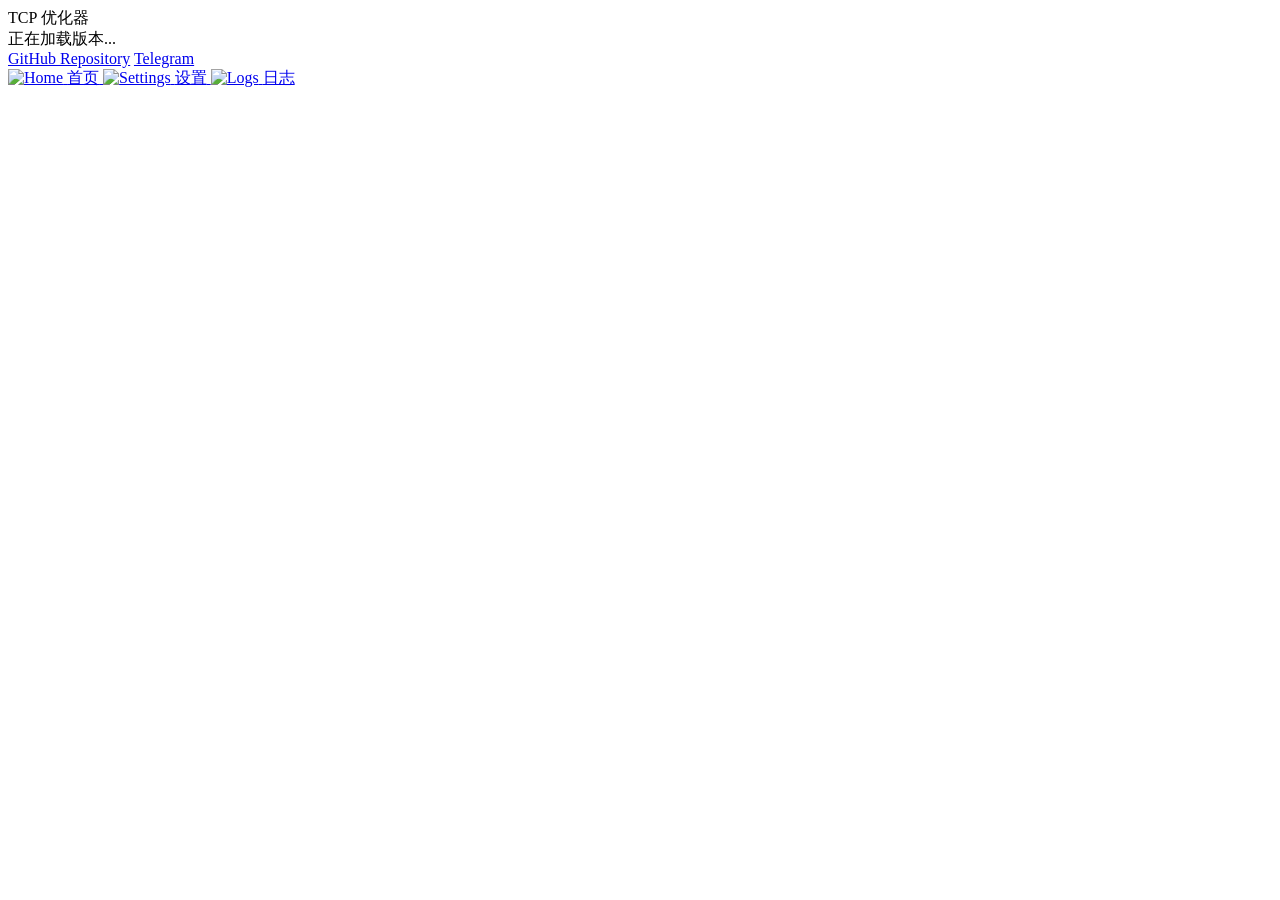
==== module/webroot/index.html @ 873f5652 "feat: 中文汉化与代码优化 - 完成模块全面中文汉化（文档、界面、安装脚本） - 新增 network_config.sh 集中管理网络配置，减少代码重复 - 添加网络质量检测功能（延迟、抖动监控" ====
<!DOCTYPE html>
<html lang="en">
<head>
  <meta charset="UTF-8">
  <meta name="viewport" content="width=device-width, initial-scale=1.0">
  <title>TCP 优化器</title>
  <!-- Window Safe Area Insets -->
  <link rel="stylesheet" type="text/css" href="https://mui.kernelsu.org/internal/insets.css" />
  <link rel="stylesheet" href="./css/common.css">
  <link rel="stylesheet" href="./css/icons.css">
  <script type="module" src="./js/router.js"></script>
  <script type="module" src="./js/common.js"></script>
</head>
<body>
  <div class="container">
	<div class="card module-info">
	  <div class="module-content">
		<div class="module-name">TCP 优化器</div>
		<div id="version" class="version">正在加载版本...</div>
		<a href="#" data-value="https://github.com/fatalcoder524/TCP_Optimiser_Module" class="link github">GitHub Repository</a>
		<a href="#" data-value="https://t.me/anonymous_yolo" class="link telegram">Telegram</a>
	  </div>
	</div>

	<!-- Dynamic Content Area -->
	<div id="page-content" class="page-container">
		<div id="current-page" class="page active"></div>
	</div>

  <nav class="footer-nav">
	<a href="#" data-page="home" class="nav-item active">
	  <img src="icons/home.svg" class="nav-icon" alt="Home">
	  <span class="nav-text">首页</span>
	</a>
	<a href="#" data-page="settings" class="nav-item">
	  <img src="icons/settings.svg" class="nav-icon" alt="Settings">
	  <span class="nav-text">设置</span>
	</a>
	<a href="#" data-page="logs" class="nav-item">
	  <img src="icons/list.svg" class="nav-icon" alt="Logs">
	  <span class="nav-text">日志</span>
	</a>
  </nav>
</body>
</html>
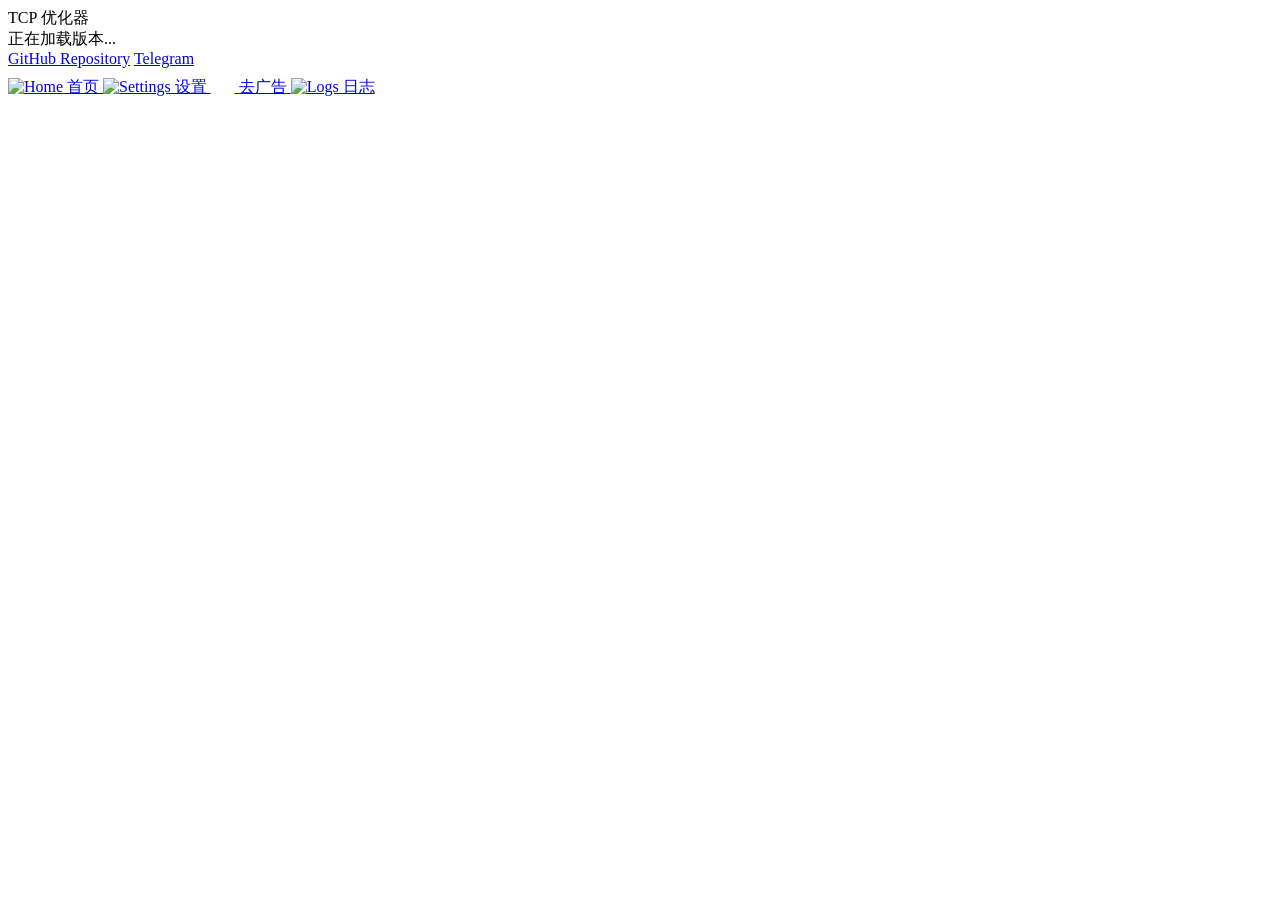
==== commit fd679ddc: "separate ad-blocking page + logs fetch on open + service single-instance guard - webroot: new '去广告' " ====
--- a/module/webroot/index.html
+++ b/module/webroot/index.html
@@ -36,6 +36,10 @@
 	  <img src="icons/settings.svg" class="nav-icon" alt="Settings">
 	  <span class="nav-text">设置</span>
 	</a>
+	<a href="#" data-page="adblock" class="nav-item">
+	  <img src="icons/shield.svg" class="nav-icon" alt="Adblock">
+	  <span class="nav-text">去广告</span>
+	</a>
 	<a href="#" data-page="logs" class="nav-item">
 	  <img src="icons/list.svg" class="nav-icon" alt="Logs">
 	  <span class="nav-text">日志</span>
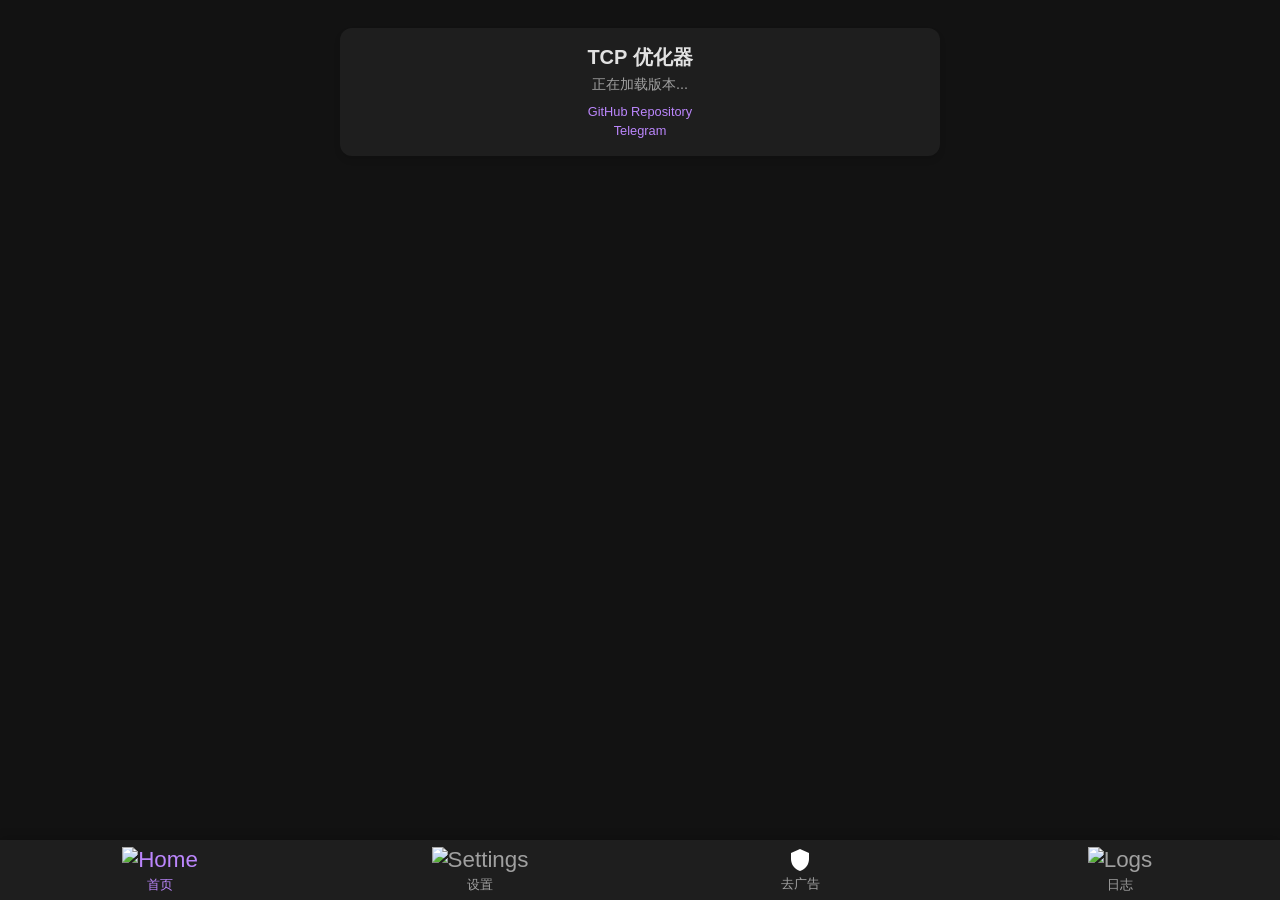
==== commit d96f527b: "fix WebUI exec hogging: vowifi state file, single-ls init, tick guard, loadPage race, orphaned watch" ====
--- a/module/webroot/index.html
+++ b/module/webroot/index.html
@@ -4,8 +4,10 @@
   <meta charset="UTF-8">
   <meta name="viewport" content="width=device-width, initial-scale=1.0">
   <title>TCP 优化器</title>
-  <!-- Window Safe Area Insets -->
-  <link rel="stylesheet" type="text/css" href="https://mui.kernelsu.org/internal/insets.css" />
+  <!-- Window Safe Area Insets：非阻塞加载——之前这个远程样式表是
+       渲染阻塞的，弱网时整个应用要等它超时才画第一帧，看起来像卡死；
+       加载失败时 common.css 的 28px 兜底顶上，不会再没上边距 -->
+  <link rel="stylesheet" type="text/css" href="https://mui.kernelsu.org/internal/insets.css" media="print" onload="this.media='all'" />
   <link rel="stylesheet" href="./css/common.css">
   <link rel="stylesheet" href="./css/icons.css">
   <script type="module" src="./js/router.js"></script>
--- a/module/webroot/css/common.css
+++ b/module/webroot/css/common.css
@@ -0,0 +1,133 @@
+:root {
+  --bg-color: #121212;
+  --card-bg: #1e1e1e;
+  --primary: #bb86fc;
+  --text: #e1e1e1;
+  --text-secondary: #a0a0a0;
+  --border-radius: 12px;
+  --spacing: 16px;
+  --footer-height: 60px;
+}
+
+* {
+  margin: 0;
+  padding: 0;
+  box-sizing: border-box;
+}
+
+body {
+  font-family: -apple-system, BlinkMacSystemFont, 'Segoe UI', Roboto, Oxygen, Ubuntu, Cantarell, sans-serif;
+  background-color: var(--bg-color);
+  color: var(--text);
+  min-height: 100vh;
+  position: relative;
+  padding: var(--spacing);
+  /* 顶部：--window-inset-top 来自远程 insets.css，加载失败时变量不存在，
+     原先写死 var(--window-inset-top) 会失效，只剩 16px，标题直接顶到
+     状态栏下面被遮住。给了 28px 下限（状态栏高度），有刘海时取更大的 inset 值。
+     底部同理：导航栏是 fixed 悬浮的，原先底部只留 inset（或 16px），
+     每页最后一段内容都被导航栏盖住，改成至少留出导航栏高度 + 间距。 */
+  padding-top: max(var(--window-inset-top, 0px), 28px);
+  padding-bottom: calc(var(--footer-height) + var(--window-inset-bottom, 0px) + var(--spacing));
+}
+
+.container {
+  max-width: 600px;
+  margin: 0 auto;
+  display: grid;
+  gap: var(--spacing);
+}
+
+.card {
+  background-color: var(--card-bg);
+  border-radius: var(--border-radius);
+  padding: var(--spacing);
+  box-shadow: 0 4px 6px rgba(0, 0, 0, 0.1);
+}
+
+.card-header {
+  margin-bottom: 16px;
+}
+
+.card-header h3 {
+  font-size: 1.1rem;
+  font-weight: 600;
+  color: var(--text);
+}
+
+.footer-nav {
+  position: fixed;
+  bottom: 0;
+  left: 0;
+  right: 0;
+  height: calc(var(--footer-height) + var(--window-inset-bottom, 0px));
+  padding-bottom: var(--window-inset-bottom, 0px);
+  background-color: var(--card-bg);
+  display: flex;
+  justify-content: space-around;
+  align-items: center;
+  box-shadow: 0 -2px 10px rgba(0, 0, 0, 0.2);
+}
+
+.nav-item {
+  flex: 1;
+  display: flex;
+  flex-direction: column;
+  align-items: center;
+  justify-content: center;
+  text-decoration: none;
+  color: var(--text-secondary);
+  height: 100%;
+  transition: color 0.3s;
+}
+
+.nav-item.active {
+  color: var(--primary);
+}
+
+.nav-icon {
+  font-size: 1.4rem;
+  margin-bottom: 4px;
+}
+
+.nav-text {
+  font-size: 0.8rem;
+}
+
+.module-content {
+  display: flex;
+  flex-direction: column;
+  align-items: center;
+  text-align: center;
+  gap: 0;
+}
+
+.module-name {
+  font-size: 1.25rem;
+  font-weight: 600;
+}
+
+.version {
+  color: var(--text-secondary);
+  font-size: 0.9rem;
+  margin-top: 4px;
+  margin-bottom: 8px;
+}
+
+.link {
+  color: var(--primary);
+  text-decoration: none;
+  padding: 2px 0;
+  font-size: 0.8rem;
+}
+
+.page {
+  opacity: 0;
+  transform: translateY(20px);
+  transition: all 0.4s ease;
+}
+
+.page.active {
+  opacity: 1;
+  transform: translateY(0);
+}
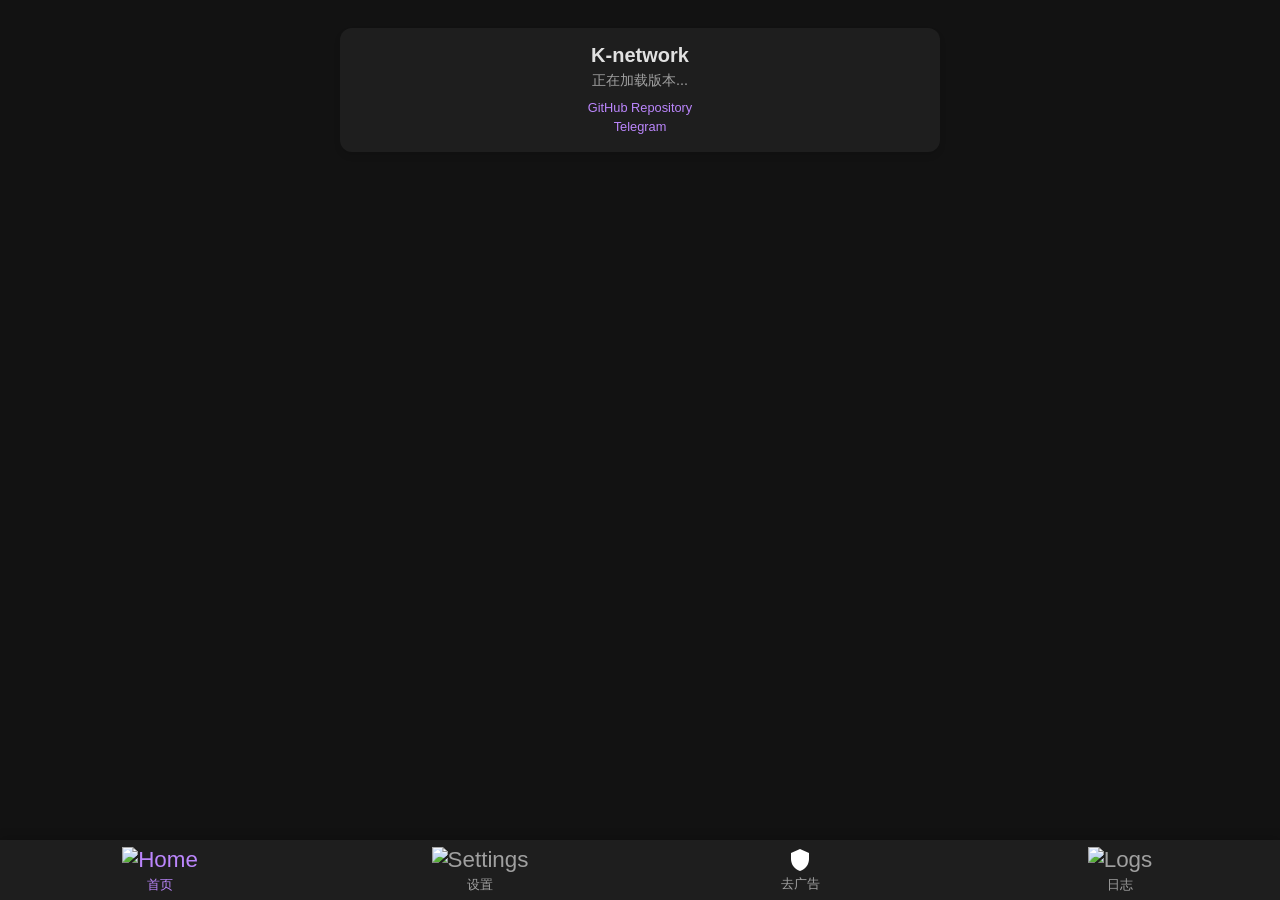
==== commit d57794ac: "v4.18: hosts 列表在线更新 + 改名 K-network" ====
--- a/module/webroot/index.html
+++ b/module/webroot/index.html
@@ -3,7 +3,7 @@
 <head>
   <meta charset="UTF-8">
   <meta name="viewport" content="width=device-width, initial-scale=1.0">
-  <title>TCP 优化器</title>
+  <title>K-network</title>
   <!-- Window Safe Area Insets：非阻塞加载——之前这个远程样式表是
        渲染阻塞的，弱网时整个应用要等它超时才画第一帧，看起来像卡死；
        加载失败时 common.css 的 28px 兜底顶上，不会再没上边距 -->
@@ -17,7 +17,7 @@
   <div class="container">
 	<div class="card module-info">
 	  <div class="module-content">
-		<div class="module-name">TCP 优化器</div>
+		<div class="module-name">K-network</div>
 		<div id="version" class="version">正在加载版本...</div>
 		<a href="#" data-value="https://github.com/fatalcoder524/TCP_Optimiser_Module" class="link github">GitHub Repository</a>
 		<a href="#" data-value="https://t.me/anonymous_yolo" class="link telegram">Telegram</a>
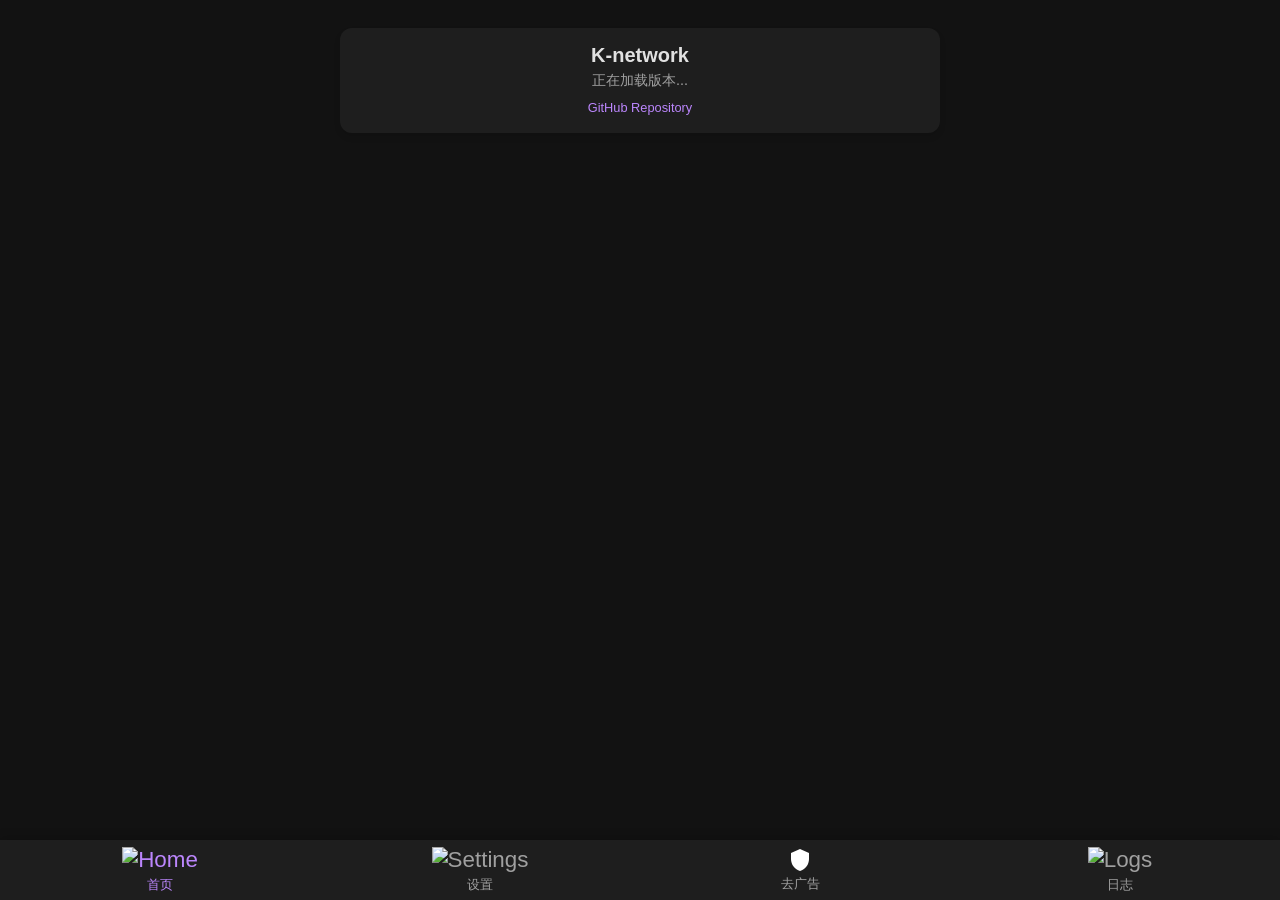
==== commit 41defc0b: "v4.20: WebUI 链接换成自己的，删掉 Telegram" ====
--- a/module/webroot/index.html
+++ b/module/webroot/index.html
@@ -19,8 +19,7 @@
 	  <div class="module-content">
 		<div class="module-name">K-network</div>
 		<div id="version" class="version">正在加载版本...</div>
-		<a href="#" data-value="https://github.com/fatalcoder524/TCP_Optimiser_Module" class="link github">GitHub Repository</a>
-		<a href="#" data-value="https://t.me/anonymous_yolo" class="link telegram">Telegram</a>
+		<a href="#" data-value="https://github.com/xx2901318208/TCP_Optimiser_Module" class="link github">GitHub Repository</a>
 	  </div>
 	</div>
 
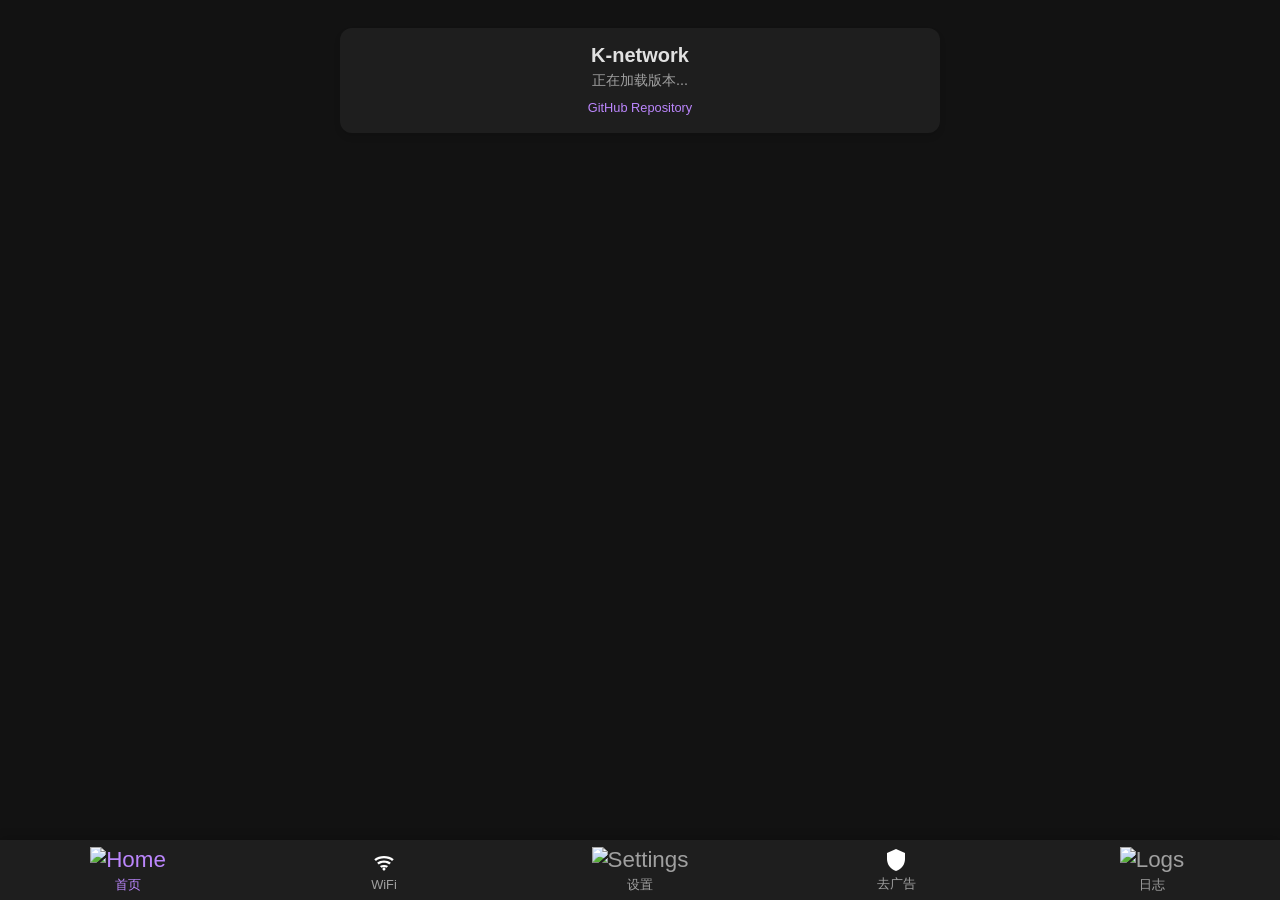
==== commit b838f086: "v4.28: WiFi 单独一页，信号刷新加固，hosts 换 GGAT（无档位，直接从上游更新），加 123云盘去广告和广告奖励放行" ====
--- a/module/webroot/index.html
+++ b/module/webroot/index.html
@@ -33,6 +33,10 @@
 	  <img src="icons/home.svg" class="nav-icon" alt="Home">
 	  <span class="nav-text">首页</span>
 	</a>
+	<a href="#" data-page="wifi" class="nav-item">
+	  <img src="icons/wifi.svg" class="nav-icon" alt="WiFi">
+	  <span class="nav-text">WiFi</span>
+	</a>
 	<a href="#" data-page="settings" class="nav-item">
 	  <img src="icons/settings.svg" class="nav-icon" alt="Settings">
 	  <span class="nav-text">设置</span>
